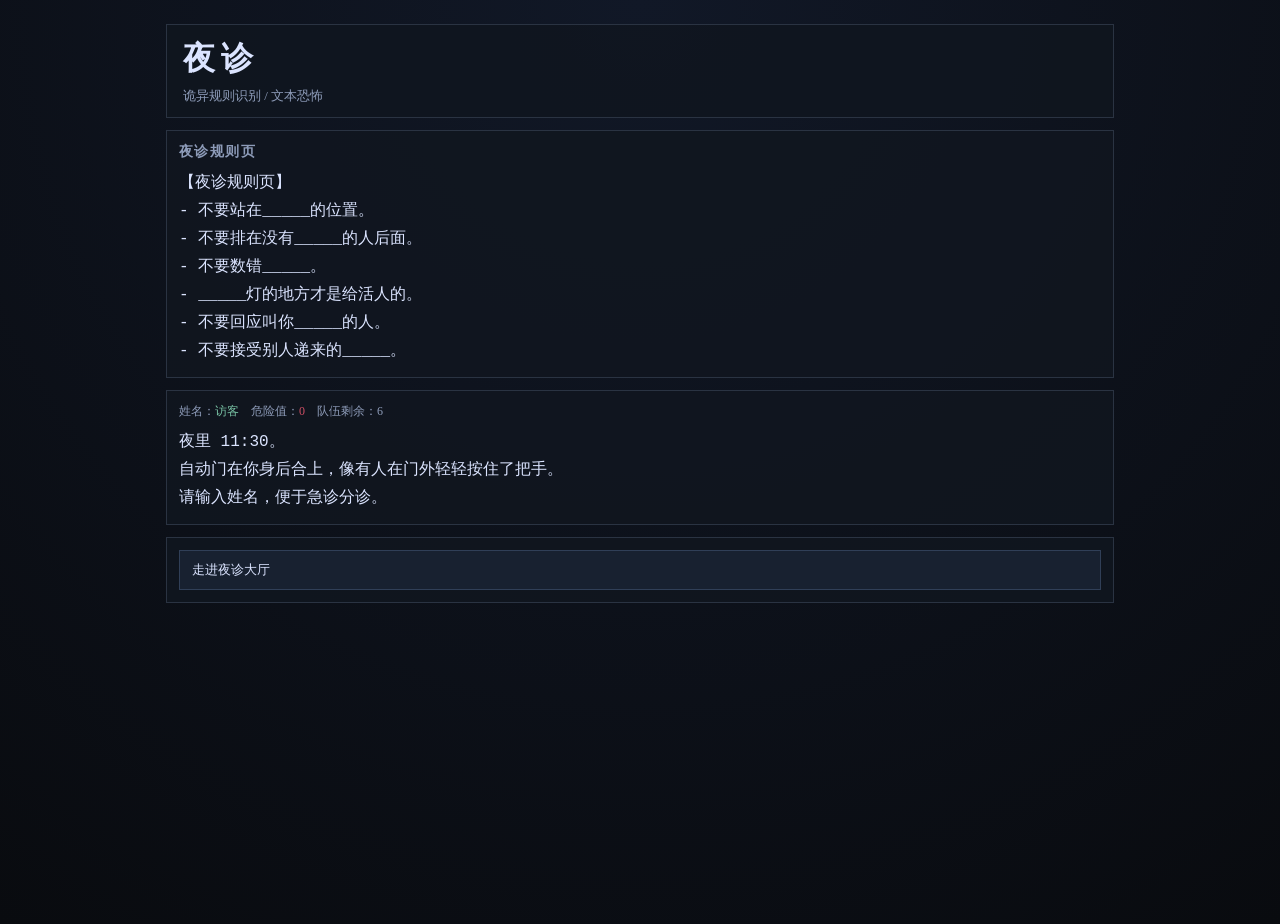
==== index.html @ 3e63bd24 "chore: move web entry to branch root for direct git pages deploy" ====
<!doctype html>
<html lang="zh-CN">
  <head>
    <meta charset="UTF-8" />
    <meta name="viewport" content="width=device-width, initial-scale=1.0" />
    <title>夜诊 - 文字恐怖原型</title>
    <link rel="stylesheet" href="./styles.css" />
  </head>
  <body>
    <main class="app">
      <header class="titlebar">
        <h1>夜诊</h1>
        <p>诡异规则识别 / 文本恐怖</p>
      </header>

      <section class="panel panel-rulebook">
        <h2>夜诊规则页</h2>
        <pre id="rulebook"></pre>
      </section>

      <section class="panel panel-story">
        <div id="meta" class="meta"></div>
        <pre id="story"></pre>
      </section>

      <section class="panel panel-choices">
        <div id="choices"></div>
      </section>
    </main>

    <script type="module" src="./app.js"></script>
  </body>
</html>
---- styles.css ----
:root {
  --bg: #090b0f;
  --panel: #11151d;
  --line: #2a3342;
  --text: #dbe4ff;
  --muted: #8d9bb8;
  --danger: #ce4f65;
  --ok: #78c2a4;
}

* { box-sizing: border-box; }
body {
  margin: 0;
  font-family: "Noto Serif SC", "Songti SC", "PingFang SC", serif;
  background: radial-gradient(circle at top, #111827, var(--bg));
  color: var(--text);
  min-height: 100vh;
}

.app {
  max-width: 980px;
  margin: 24px auto;
  padding: 0 16px 24px;
  display: grid;
  gap: 12px;
}

.titlebar {
  border: 1px solid var(--line);
  background: rgba(16, 22, 31, 0.85);
  padding: 12px 16px;
}
.titlebar h1 { margin: 0; letter-spacing: 0.2em; }
.titlebar p { margin: 6px 0 0; color: var(--muted); font-size: 13px; }

.panel {
  border: 1px solid var(--line);
  background: rgba(16, 22, 31, 0.88);
  padding: 12px;
}
.panel h2 {
  margin: 0 0 8px;
  font-size: 14px;
  color: var(--muted);
  letter-spacing: 0.1em;
}

pre {
  white-space: pre-wrap;
  margin: 0;
  line-height: 1.75;
  font-size: 16px;
}

.meta {
  font-size: 12px;
  color: var(--muted);
  margin-bottom: 8px;
}
.meta .danger { color: var(--danger); }
.meta .name { color: var(--ok); }

#choices {
  display: grid;
  gap: 8px;
}

.choice {
  background: #182130;
  border: 1px solid #303f57;
  color: var(--text);
  padding: 10px 12px;
  text-align: left;
  cursor: pointer;
  transition: all 120ms ease;
}
.choice:hover {
  border-color: #5b6f92;
  transform: translateY(-1px);
}

.system-glitch {
  color: var(--danger);
  font-size: 13px;
  margin-bottom: 8px;
}
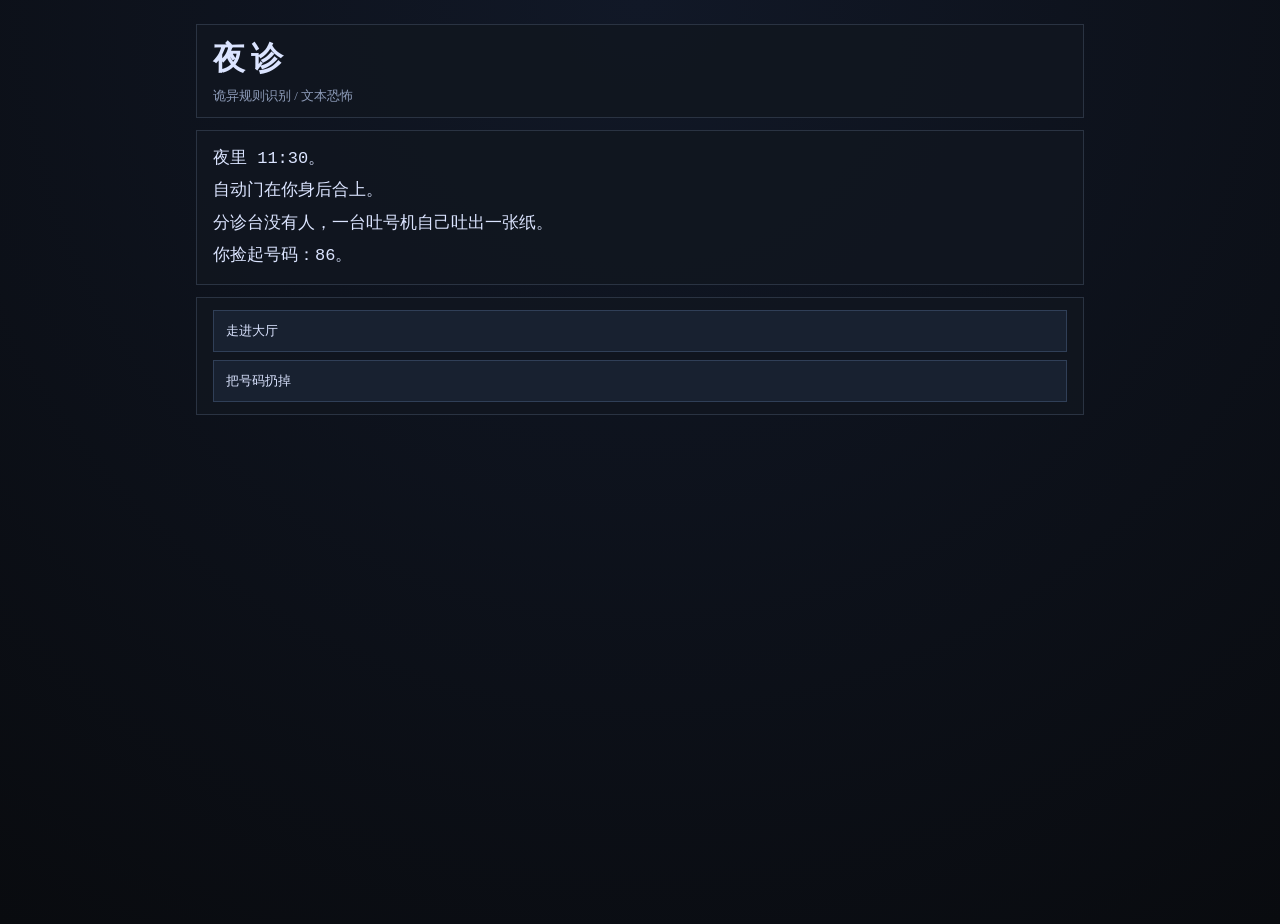
==== commit dd777d3a: "feat: switch identity to random ticket and hide explicit rules" ====
--- a/index.html
+++ b/index.html
@@ -13,13 +13,7 @@
         <p>诡异规则识别 / 文本恐怖</p>
       </header>
 
-      <section class="panel panel-rulebook">
-        <h2>夜诊规则页</h2>
-        <pre id="rulebook"></pre>
-      </section>
-
       <section class="panel panel-story">
-        <div id="meta" class="meta"></div>
         <pre id="story"></pre>
       </section>
 
--- a/styles.css
+++ b/styles.css
@@ -1,11 +1,9 @@
 :root {
   --bg: #090b0f;
-  --panel: #11151d;
   --line: #2a3342;
   --text: #dbe4ff;
   --muted: #8d9bb8;
   --danger: #ce4f65;
-  --ok: #78c2a4;
 }
 
 * { box-sizing: border-box; }
@@ -18,47 +16,29 @@
 }
 
 .app {
-  max-width: 980px;
+  max-width: 920px;
   margin: 24px auto;
   padding: 0 16px 24px;
   display: grid;
   gap: 12px;
 }
 
-.titlebar {
-  border: 1px solid var(--line);
-  background: rgba(16, 22, 31, 0.85);
-  padding: 12px 16px;
-}
-.titlebar h1 { margin: 0; letter-spacing: 0.2em; }
-.titlebar p { margin: 6px 0 0; color: var(--muted); font-size: 13px; }
-
+.titlebar,
 .panel {
   border: 1px solid var(--line);
   background: rgba(16, 22, 31, 0.88);
-  padding: 12px;
+  padding: 12px 16px;
 }
-.panel h2 {
-  margin: 0 0 8px;
-  font-size: 14px;
-  color: var(--muted);
-  letter-spacing: 0.1em;
-}
+
+.titlebar h1 { margin: 0; letter-spacing: 0.2em; }
+.titlebar p { margin: 6px 0 0; color: var(--muted); font-size: 13px; }
 
 pre {
   white-space: pre-wrap;
   margin: 0;
-  line-height: 1.75;
-  font-size: 16px;
+  line-height: 1.9;
+  font-size: 17px;
 }
-
-.meta {
-  font-size: 12px;
-  color: var(--muted);
-  margin-bottom: 8px;
-}
-.meta .danger { color: var(--danger); }
-.meta .name { color: var(--ok); }
 
 #choices {
   display: grid;
@@ -69,7 +49,7 @@
   background: #182130;
   border: 1px solid #303f57;
   color: var(--text);
-  padding: 10px 12px;
+  padding: 11px 12px;
   text-align: left;
   cursor: pointer;
   transition: all 120ms ease;
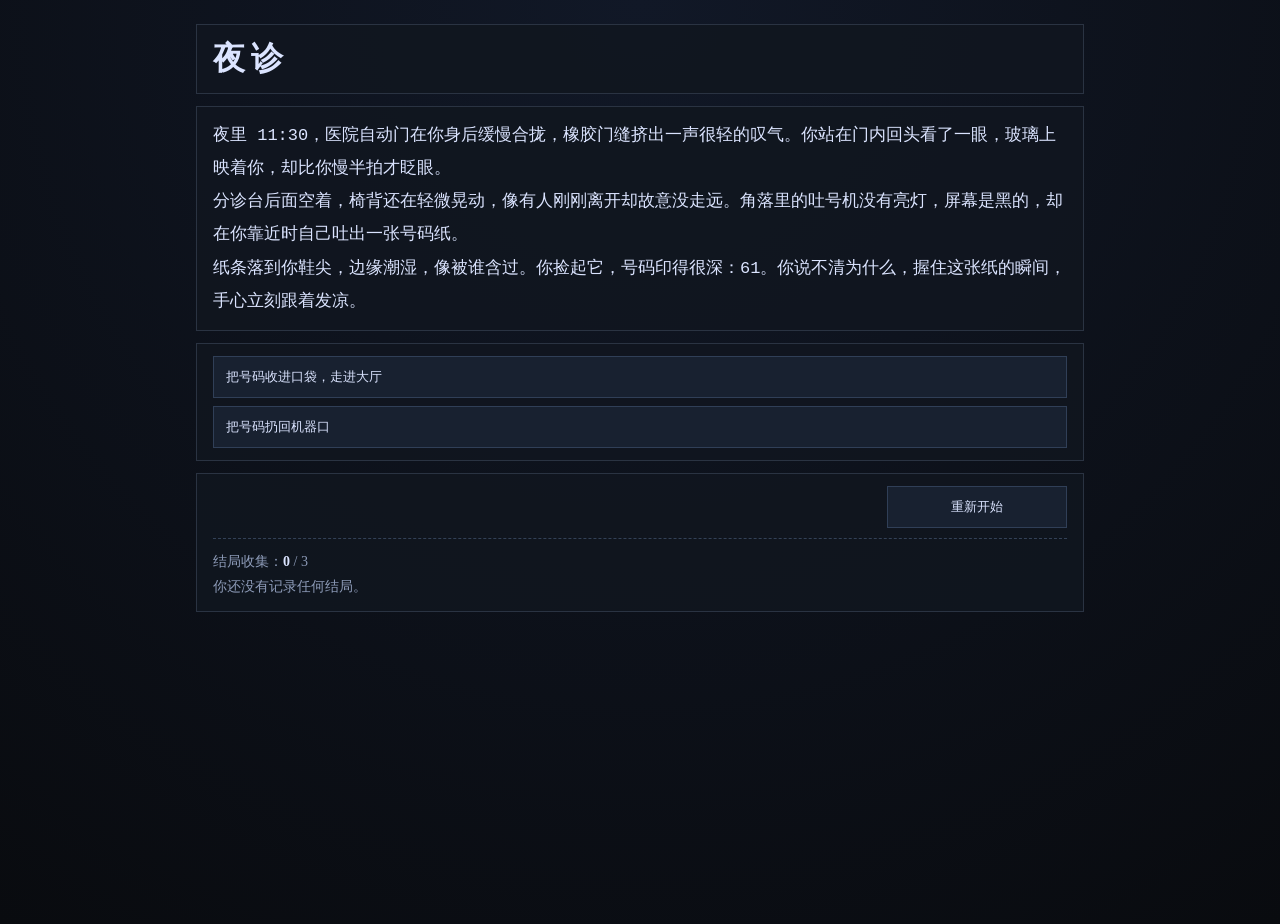
==== commit e3cb66bc: "feat: deepen narrative and add restart plus ending collection UI" ====
--- a/index.html
+++ b/index.html
@@ -3,14 +3,13 @@
   <head>
     <meta charset="UTF-8" />
     <meta name="viewport" content="width=device-width, initial-scale=1.0" />
-    <title>夜诊 - 文字恐怖原型</title>
+    <title>夜诊</title>
     <link rel="stylesheet" href="./styles.css" />
   </head>
   <body>
     <main class="app">
       <header class="titlebar">
         <h1>夜诊</h1>
-        <p>诡异规则识别 / 文本恐怖</p>
       </header>
 
       <section class="panel panel-story">
@@ -20,6 +19,13 @@
       <section class="panel panel-choices">
         <div id="choices"></div>
       </section>
+
+      <section class="panel panel-meta">
+        <div class="meta-row">
+          <button id="restartBtn" class="choice restart">重新开始</button>
+        </div>
+        <div id="endingBook" class="ending-book"></div>
+      </section>
     </main>
 
     <script type="module" src="./app.js"></script>
--- a/styles.css
+++ b/styles.css
@@ -31,12 +31,11 @@
 }
 
 .titlebar h1 { margin: 0; letter-spacing: 0.2em; }
-.titlebar p { margin: 6px 0 0; color: var(--muted); font-size: 13px; }
 
 pre {
   white-space: pre-wrap;
   margin: 0;
-  line-height: 1.9;
+  line-height: 1.95;
   font-size: 17px;
 }
 
@@ -59,8 +58,29 @@
   transform: translateY(-1px);
 }
 
+.restart {
+  width: 180px;
+  text-align: center;
+}
+
 .system-glitch {
   color: var(--danger);
   font-size: 13px;
   margin-bottom: 8px;
 }
+
+.meta-row {
+  display: flex;
+  justify-content: flex-end;
+}
+
+.ending-book {
+  margin-top: 10px;
+  border-top: 1px dashed #334157;
+  padding-top: 10px;
+  color: var(--muted);
+  font-size: 14px;
+  line-height: 1.8;
+}
+
+.ending-book strong { color: var(--text); }
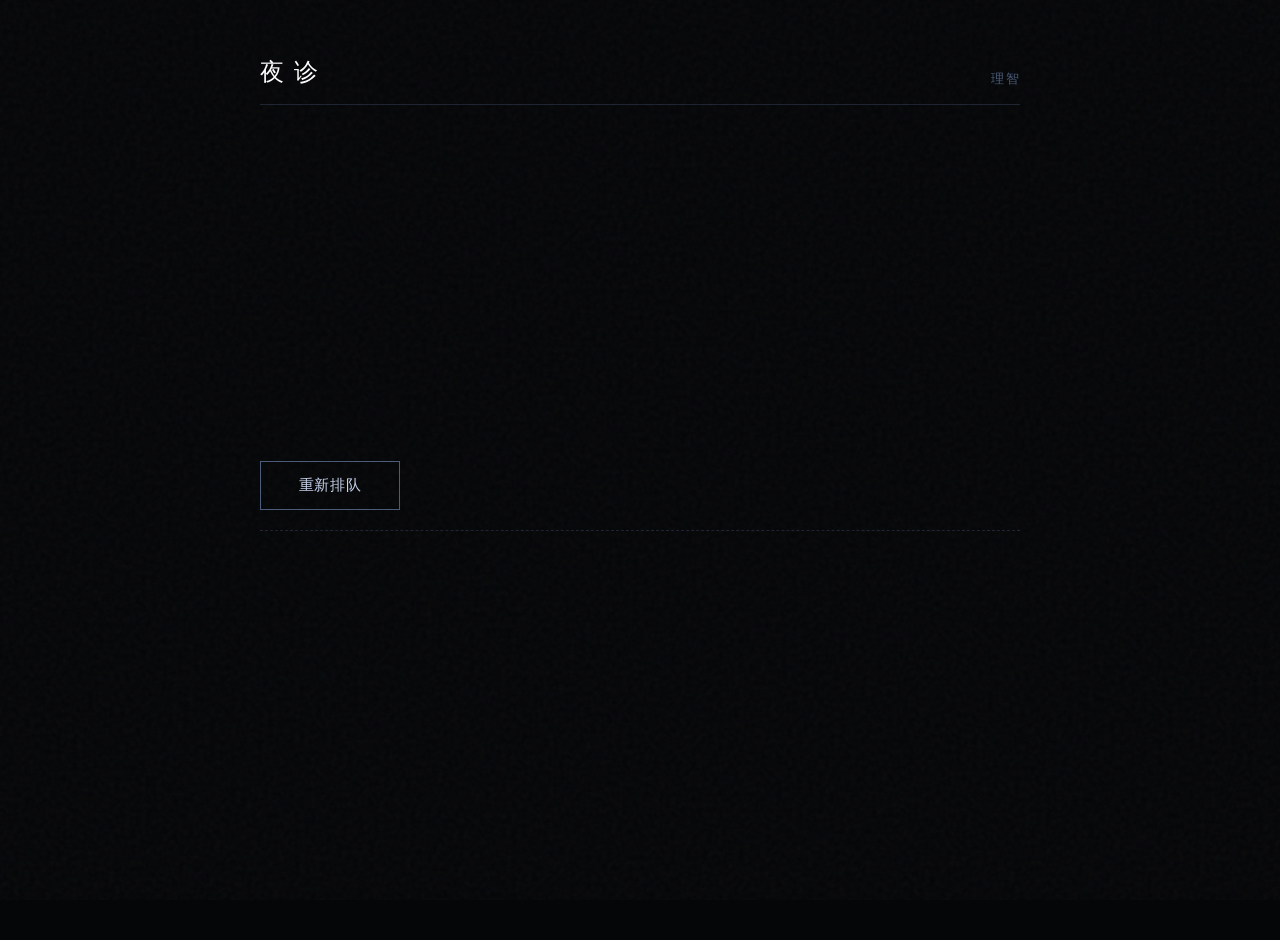
==== commit dbca55fe: "refactor: 全面升级恐怖氛围、理智系统与动态资产 (v3)" ====
--- a/index.html
+++ b/index.html
@@ -3,16 +3,29 @@
   <head>
     <meta charset="UTF-8" />
     <meta name="viewport" content="width=device-width, initial-scale=1.0" />
-    <title>夜诊</title>
+    <title>夜诊 (Night Clinic)</title>
     <link rel="stylesheet" href="./styles.css" />
   </head>
   <body>
+    <div class="noise-overlay"></div>
     <main class="app">
       <header class="titlebar">
         <h1>夜诊</h1>
+        <div class="status-indicators">
+          <span id="sanityIndicator">理智</span>
+        </div>
       </header>
 
+      <!-- 新增：图片展示区 -->
+      <section id="imagePanel" class="panel panel-image hidden">
+        <div class="image-wrapper">
+          <img id="sceneImage" src="" alt="scene image" />
+          <div class="image-filter"></div>
+        </div>
+      </section>
+
       <section class="panel panel-story">
+        <div id="ambientText" class="ambient-text"></div>
         <pre id="story"></pre>
       </section>
 
@@ -22,7 +35,7 @@
 
       <section class="panel panel-meta">
         <div class="meta-row">
-          <button id="restartBtn" class="choice restart">重新开始</button>
+          <button id="restartBtn" class="choice restart">重新排队</button>
         </div>
         <div id="endingBook" class="ending-book"></div>
       </section>
@@ -30,4 +43,4 @@
 
     <script type="module" src="./app.js"></script>
   </body>
-</html>
+</html>
--- a/styles.css
+++ b/styles.css
@@ -1,86 +1,285 @@
 :root {
-  --bg: #090b0f;
-  --line: #2a3342;
-  --text: #dbe4ff;
-  --muted: #8d9bb8;
-  --danger: #ce4f65;
+  --bg: #050608;
+  --line: #1c2230;
+  --text: #c8d4ed;
+  --text-dark: #4a5a78;
+  --danger: #9a1a2e;
+  --danger-glow: rgba(154, 26, 46, 0.4);
 }
 
 * { box-sizing: border-box; }
+
 body {
   margin: 0;
-  font-family: "Noto Serif SC", "Songti SC", "PingFang SC", serif;
-  background: radial-gradient(circle at top, #111827, var(--bg));
+  font-family: "Noto Serif SC", "Songti SC", serif; /* Elegant serif for horror */
+  background: var(--bg);
   color: var(--text);
   min-height: 100vh;
+  overflow-x: hidden;
+}
+
+/* 全局噪点遮罩 */
+.noise-overlay {
+  position: fixed;
+  top: 0; left: 0; right: 0; bottom: 0;
+  background-image: url("data:image/svg+xml,%3Csvg viewBox='0 0 200 200' xmlns='http://www.w3.org/2000/svg'%3E%3Cfilter id='noiseFilter'%3E%3CfeTurbulence type='fractalNoise' baseFrequency='0.85' numOctaves='3' stitchTiles='stitch'/%3E%3C/filter%3E%3Crect width='100%25' height='100%25' filter='url(%23noiseFilter)'/%3E%3C/svg%3E");
+  opacity: 0.04;
+  pointer-events: none;
+  z-index: 999;
 }
 
 .app {
-  max-width: 920px;
-  margin: 24px auto;
-  padding: 0 16px 24px;
-  display: grid;
-  gap: 12px;
-}
-
-.titlebar,
+  max-width: 800px; /* Slimmer for reading focus */
+  margin: 40px auto;
+  padding: 0 20px 40px;
+  display: flex;
+  flex-direction: column;
+  gap: 24px;
+  position: relative;
+  z-index: 1;
+}
+
+.titlebar {
+  border-bottom: 1px solid var(--line);
+  padding: 16px 0;
+  display: flex;
+  justify-content: space-between;
+  align-items: flex-end;
+}
+
+.titlebar h1 { 
+  margin: 0; 
+  letter-spacing: 0.4em; 
+  font-size: 24px; 
+  font-weight: normal; 
+  color: #fff;
+}
+
+.status-indicators {
+  font-size: 13px;
+  color: var(--text-dark);
+  letter-spacing: 0.1em;
+}
+
 .panel {
+  transition: opacity 1.5s ease-in-out;
+}
+
+/* 图片展示区 */
+.panel-image {
+  width: 100%;
+  height: 250px;
   border: 1px solid var(--line);
-  background: rgba(16, 22, 31, 0.88);
-  padding: 12px 16px;
-}
-
-.titlebar h1 { margin: 0; letter-spacing: 0.2em; }
+  position: relative;
+  overflow: hidden;
+  background: #000;
+  transition: opacity 2s ease, height 1s ease;
+}
+
+.panel-image.hidden {
+  opacity: 0;
+  height: 0;
+  border: none;
+  margin: 0;
+}
+
+.image-wrapper {
+  width: 100%;
+  height: 100%;
+  position: relative;
+}
+
+.image-wrapper img {
+  width: 100%;
+  height: 100%;
+  object-fit: cover;
+  filter: grayscale(100%) contrast(120%) brightness(0.6);
+  transition: filter 3s ease;
+  transform: scale(1.02); /* Slight scale to hide edges during blur */
+}
+
+/* 图片滤镜叠加：暗角与压抑感 */
+.image-filter {
+  position: absolute;
+  top: 0; left: 0; right: 0; bottom: 0;
+  background: radial-gradient(circle, transparent 30%, var(--bg) 100%);
+  pointer-events: none;
+}
+
+/* 文本区 */
+.panel-story {
+  min-height: 200px;
+  padding: 20px 0;
+}
 
 pre {
   white-space: pre-wrap;
   margin: 0;
-  line-height: 1.95;
-  font-size: 17px;
-}
-
+  line-height: 2.2;
+  font-size: 16px;
+  text-shadow: 0 2px 10px rgba(0,0,0,0.8);
+  font-family: inherit;
+  transition: opacity 1s ease;
+}
+
+/* 环境氛围文字（精神污染） */
+.ambient-text {
+  font-size: 13px;
+  color: var(--text-dark);
+  font-style: italic;
+  margin-bottom: 24px;
+  min-height: 20px;
+  letter-spacing: 0.05em;
+  opacity: 0.8;
+  transition: color 1s;
+}
+
+.ambient-danger {
+  color: var(--danger);
+  animation: flicker 4s infinite alternate;
+}
+
+@keyframes flicker {
+  0%, 100% { opacity: 0.8; text-shadow: 0 0 4px var(--danger-glow); }
+  50% { opacity: 0.3; text-shadow: none; }
+}
+
+@keyframes shake {
+  0% { transform: translate(1px, 1px) rotate(0deg); }
+  10% { transform: translate(-1px, -2px) rotate(-1deg); }
+  20% { transform: translate(-3px, 0px) rotate(1deg); }
+  30% { transform: translate(3px, 2px) rotate(0deg); }
+  40% { transform: translate(1px, -1px) rotate(1deg); }
+  50% { transform: translate(-1px, 2px) rotate(-1deg); }
+  60% { transform: translate(-3px, 1px) rotate(0deg); }
+  70% { transform: translate(3px, 1px) rotate(-1deg); }
+  80% { transform: translate(-1px, -1px) rotate(1deg); }
+  90% { transform: translate(1px, 2px) rotate(0deg); }
+  100% { transform: translate(1px, -2px) rotate(-1deg); }
+}
+
+@keyframes pulse {
+  0% { transform: scale(1); filter: brightness(1); }
+  100% { transform: scale(1.05); filter: brightness(1.3) contrast(1.5); }
+}
+
+/* 交互特效：悬停血迹浮现 */
+.blood-reveal {
+  color: var(--text-dark);
+  border-bottom: 1px dotted var(--text-dark);
+  cursor: help;
+  transition: all 1.5s ease;
+  position: relative;
+}
+
+.blood-reveal::after {
+  content: attr(data-hidden);
+  position: absolute;
+  left: 0;
+  top: 0;
+  color: var(--danger);
+  opacity: 0;
+  transition: opacity 1.5s ease;
+  white-space: nowrap;
+}
+
+.blood-reveal:hover {
+  color: transparent;
+  border-bottom-color: var(--danger);
+}
+
+.blood-reveal:hover::after {
+  opacity: 1;
+  text-shadow: 0 0 8px var(--danger-glow);
+}
+
+/* 划线删除：自我怀疑 */
+.del-text {
+  text-decoration: line-through;
+  color: var(--text-dark);
+  opacity: 0.7;
+}
+
+/* 选项区 */
 #choices {
-  display: grid;
-  gap: 8px;
+  display: flex;
+  flex-direction: column;
+  gap: 12px;
+  margin-top: 20px;
 }
 
 .choice {
-  background: #182130;
-  border: 1px solid #303f57;
+  background: transparent;
+  border: 1px solid var(--line);
   color: var(--text);
-  padding: 11px 12px;
+  padding: 14px 20px;
   text-align: left;
+  font-family: inherit;
+  font-size: 15px;
   cursor: pointer;
-  transition: all 120ms ease;
-}
+  letter-spacing: 0.05em;
+  transition: all 0.3s ease;
+  position: relative;
+  overflow: hidden;
+}
+
+.choice::before {
+  content: '';
+  position: absolute;
+  left: 0; top: 0; bottom: 0;
+  width: 3px;
+  background: var(--text-dark);
+  transition: all 0.3s ease;
+  opacity: 0;
+}
+
 .choice:hover {
-  border-color: #5b6f92;
-  transform: translateY(-1px);
+  border-color: #4a5a78;
+  background: rgba(255,255,255,0.02);
+  padding-left: 28px;
+}
+
+.choice:hover::before {
+  opacity: 1;
+}
+
+/* 危险选项警告 */
+.choice-danger:hover {
+  border-color: var(--danger);
+  background: rgba(154, 26, 46, 0.05);
+}
+.choice-danger:hover::before {
+  background: var(--danger);
 }
 
 .restart {
-  width: 180px;
+  width: auto;
+  min-width: 140px;
   text-align: center;
+  margin-top: 40px;
+  border-color: var(--text-dark);
+}
+
+.restart:hover {
+  padding-left: 20px;
+  border-color: var(--text);
 }
 
 .system-glitch {
-  color: var(--danger);
+  color: var(--text-dark);
   font-size: 13px;
-  margin-bottom: 8px;
-}
-
-.meta-row {
-  display: flex;
-  justify-content: flex-end;
+  text-align: center;
+  margin: 10px 0;
+  letter-spacing: 0.1em;
 }
 
 .ending-book {
-  margin-top: 10px;
-  border-top: 1px dashed #334157;
-  padding-top: 10px;
-  color: var(--muted);
+  margin-top: 20px;
+  border-top: 1px dashed var(--line);
+  padding-top: 20px;
+  color: var(--text-dark);
   font-size: 14px;
-  line-height: 1.8;
-}
-
-.ending-book strong { color: var(--text); }
+  line-height: 2;
+}
+
+.ending-book strong { color: var(--text); font-weight: normal; }
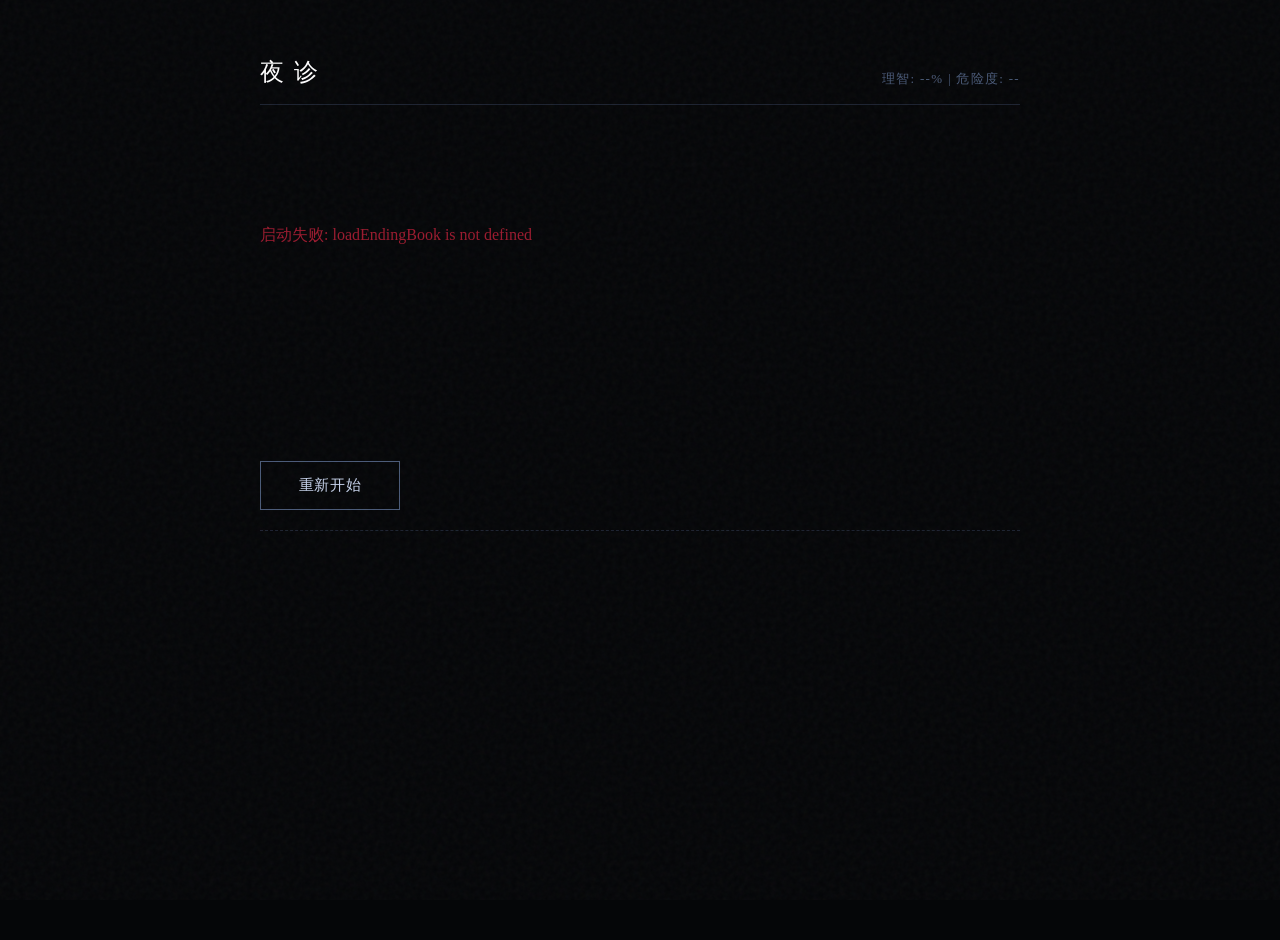
==== commit 399899ae: "fix: 采用极其稳健的自修复版引擎，修复路径与加载顺序问题" ====
--- a/index.html
+++ b/index.html
@@ -12,11 +12,11 @@
       <header class="titlebar">
         <h1>夜诊</h1>
         <div class="status-indicators">
-          <span id="sanityIndicator">理智</span>
+          <span id="sanityIndicator">理智: --% | 危险度: --</span>
         </div>
       </header>
 
-      <!-- 新增：图片展示区 -->
+      <!-- 图片展示区 -->
       <section id="imagePanel" class="panel panel-image hidden">
         <div class="image-wrapper">
           <img id="sceneImage" src="" alt="scene image" />
@@ -26,7 +26,7 @@
 
       <section class="panel panel-story">
         <div id="ambientText" class="ambient-text"></div>
-        <pre id="story"></pre>
+        <div id="story" style="white-space: pre-wrap; line-height: 2.2; font-size: 16px;"></div>
       </section>
 
       <section class="panel panel-choices">
@@ -35,12 +35,13 @@
 
       <section class="panel panel-meta">
         <div class="meta-row">
-          <button id="restartBtn" class="choice restart">重新排队</button>
+          <button id="restartBtn" class="choice restart">重新开始</button>
         </div>
         <div id="endingBook" class="ending-book"></div>
       </section>
     </main>
 
-    <script type="module" src="./app.js"></script>
+    <!-- 脚本移动到 body 底部，确保元素已加载 -->
+    <script src="./app.js"></script>
   </body>
 </html>
